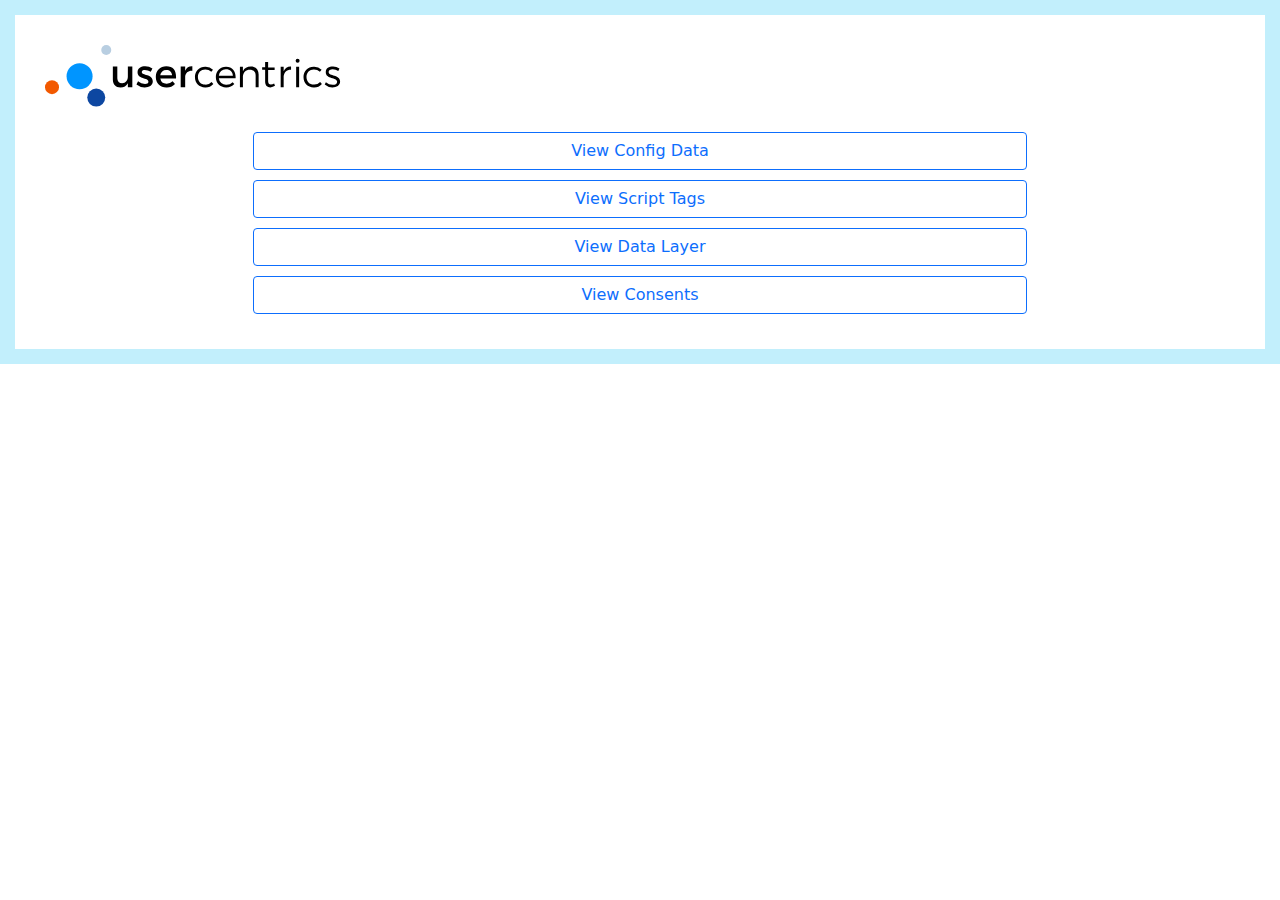
==== popup.html @ 8fc39745 "Some clean up and addition to Readme" ====
<!doctype html>
<html lang="en">
<meta charset="utf-8">
<meta name="viewport" content="width=device-width, initial-scale=1">

<link rel="stylesheet" href="resources/css/style.css">
<!-- BOOTSTRAP -->
<link href="resources/packages/bootstrap-5.0.1-dist/css/bootstrap.min.css" rel="stylesheet">

<script src="resources/packages/bootstrap-5.0.1-dist/js/bootstrap.min.js"></script>

<body>
    <div id="header-image">
        <img src="resources/img/usercentrics-logo.svg">
    </div>


    <div id="uc-data-header">
        <div id="uc-data" class="container">
            <div class="row text-center " id="get-uc-data">
                <div class="col">
                    <button type="button" id="btn-uc-data" class="btn btn-outline-primary">
                        View Config Data
                    </button>
                </div>
            </div>
            <div class="row text-center" id="get-scripts">
                <div class="col">
                    <button type="button" id="btn-scripts" class="btn btn-outline-primary">View Script Tags</button>
                </div>
            </div>
            <div class="row text-center" id="get-data-layer">
                <div class="col">
                    <button type="button" id="btn-data-layer" class="btn btn-outline-primary">View Data Layer</button>
                </div>
            </div>
            <div class="row text-center" id="get-consents">
                <div class="col">
                    <button type="button" id="btn-consents" class="btn btn-outline-primary">View Consents</button>
                </div>
            </div>
            <div class="row text-center" id="get-config">
                <div class="col" id="config-data">
                </div>
            </div>
        </div>



    </div>
    <script src="index.js"></script>

</body>

</html>
---- resources/css/style.css ----
body {
    padding: 10px;
    border: solid 15px #c2effc;
}

#header-image {
    padding: 20px;
    font-family: Montserrat, montserrat, HelveticaNeue, Helvetica Neue, Helvetica-Neue, helvetica, arial, sans-serif;
}

row {
    padding: 5px;
    margin: 5px;
}

button,
#config-data {
    padding: 5px;
    width: 70%;
}

#get-data-layer,
#get-uc-data,
#get-scripts,
#get-consents,
#get-config {
    padding: 5px;
}
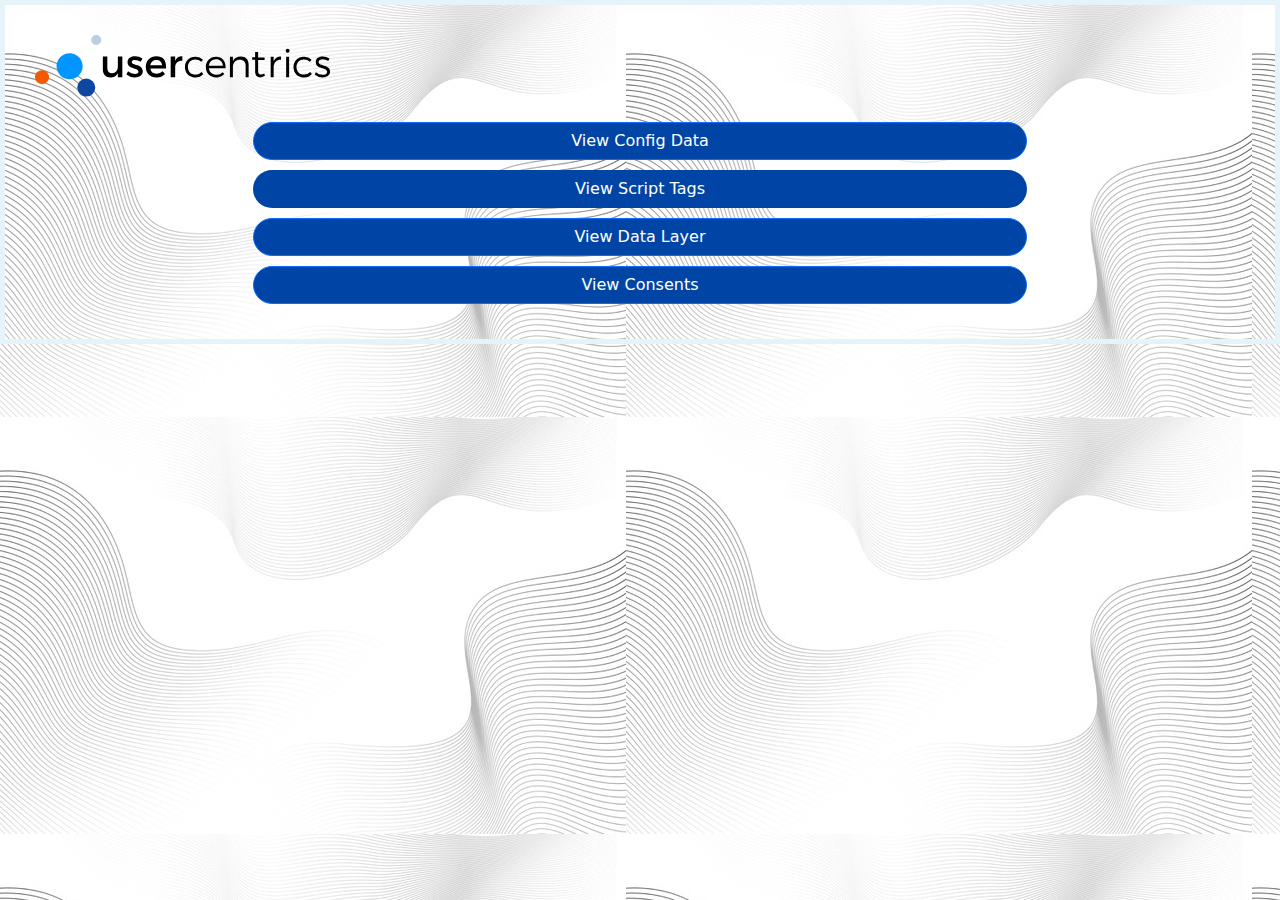
==== commit bfc13c73: "New background added, and some other css changes" ====
--- a/popup.html
+++ b/popup.html
@@ -9,7 +9,7 @@
 
 <script src="resources/packages/bootstrap-5.0.1-dist/js/bootstrap.min.js"></script>
 
-<body>
+<body class="bg-light">
     <div id="header-image">
         <img src="resources/img/usercentrics-logo.svg">
     </div>
@@ -19,24 +19,24 @@
         <div id="uc-data" class="container">
             <div class="row text-center " id="get-uc-data">
                 <div class="col">
-                    <button type="button" id="btn-uc-data" class="btn btn-outline-primary">
+                    <button type="button" id="btn-uc-data" class="btn btn-primary">
                         View Config Data
                     </button>
                 </div>
             </div>
             <div class="row text-center" id="get-scripts">
                 <div class="col">
-                    <button type="button" id="btn-scripts" class="btn btn-outline-primary">View Script Tags</button>
+                    <button type="button" id="btn-scripts" class="btn">View Script Tags</button>
                 </div>
             </div>
             <div class="row text-center" id="get-data-layer">
                 <div class="col">
-                    <button type="button" id="btn-data-layer" class="btn btn-outline-primary">View Data Layer</button>
+                    <button type="button" id="btn-data-layer" class="btn btn-primary">View Data Layer</button>
                 </div>
             </div>
             <div class="row text-center" id="get-consents">
                 <div class="col">
-                    <button type="button" id="btn-consents" class="btn btn-outline-primary">View Consents</button>
+                    <button type="button" id="btn-consents" class="btn btn-primary">View Consents</button>
                 </div>
             </div>
             <div class="row text-center" id="get-config">
--- a/resources/css/style.css
+++ b/resources/css/style.css
@@ -1,6 +1,7 @@
 body {
     padding: 10px;
-    border: solid 15px #c2effc;
+    border: solid 5px #e7f3fa;
+    background-image: url(../img/background.jpeg);
 }
 
 #header-image {
@@ -25,4 +26,13 @@
 #get-consents,
 #get-config {
     padding: 5px;
+}
+
+#btn-data-layer,
+#btn-consents,
+#btn-scripts,
+#btn-uc-data {
+    background-color: #0045a5;
+    color: white;
+    border-radius: 20px;
 }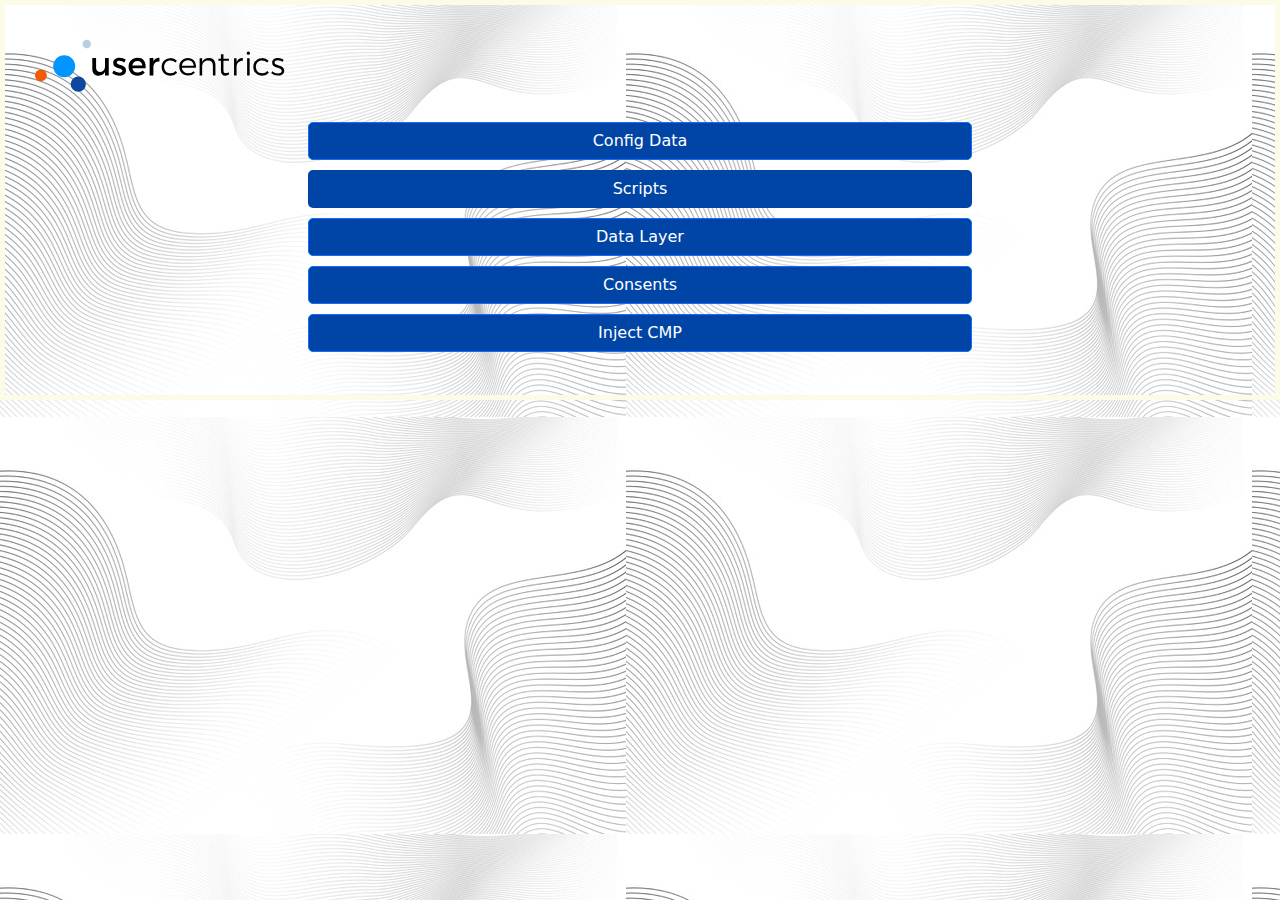
==== commit ded71814: "Added UC script Injection" ====
--- a/popup.html
+++ b/popup.html
@@ -20,23 +20,28 @@
             <div class="row text-center " id="get-uc-data">
                 <div class="col">
                     <button type="button" id="btn-uc-data" class="btn btn-primary">
-                        View Config Data
+                        Config Data
                     </button>
                 </div>
             </div>
             <div class="row text-center" id="get-scripts">
                 <div class="col">
-                    <button type="button" id="btn-scripts" class="btn">View Script Tags</button>
+                    <button type="button" id="btn-scripts" class="btn">Scripts</button>
                 </div>
             </div>
             <div class="row text-center" id="get-data-layer">
                 <div class="col">
-                    <button type="button" id="btn-data-layer" class="btn btn-primary">View Data Layer</button>
+                    <button type="button" id="btn-data-layer" class="btn btn-primary">Data Layer</button>
                 </div>
             </div>
             <div class="row text-center" id="get-consents">
                 <div class="col">
-                    <button type="button" id="btn-consents" class="btn btn-primary">View Consents</button>
+                    <button type="button" id="btn-consents" class="btn btn-primary">Consents</button>
+                </div>
+            </div>
+            <div class="row text-center" id="inject-cmp">
+                <div class="col">
+                    <button type="button" id="btn-inject-cmp" class="btn btn-primary">Inject CMP</button>
                 </div>
             </div>
             <div class="row text-center" id="get-config">
@@ -44,9 +49,9 @@
                 </div>
             </div>
         </div>
-
-
-
+    </div>
+    <div>
+        <h2 id="config-data-input"></h2>
     </div>
     <script src="index.js"></script>
 
--- a/resources/css/style.css
+++ b/resources/css/style.css
@@ -1,6 +1,6 @@
 body {
     padding: 10px;
-    border: solid 5px #e7f3fa;
+    border: solid 5px #fcfbe8;
     background-image: url(../img/background.jpeg);
 }
 
@@ -17,13 +17,14 @@
 button,
 #config-data {
     padding: 5px;
-    width: 70%;
+    width: 60%;
 }
 
 #get-data-layer,
 #get-uc-data,
 #get-scripts,
 #get-consents,
+#inject-cmp,
 #get-config {
     padding: 5px;
 }
@@ -31,8 +32,9 @@
 #btn-data-layer,
 #btn-consents,
 #btn-scripts,
-#btn-uc-data {
+#btn-uc-data,
+#btn-inject-cmp {
     background-color: #0045a5;
     color: white;
-    border-radius: 20px;
+    border-radius: 5px;
 }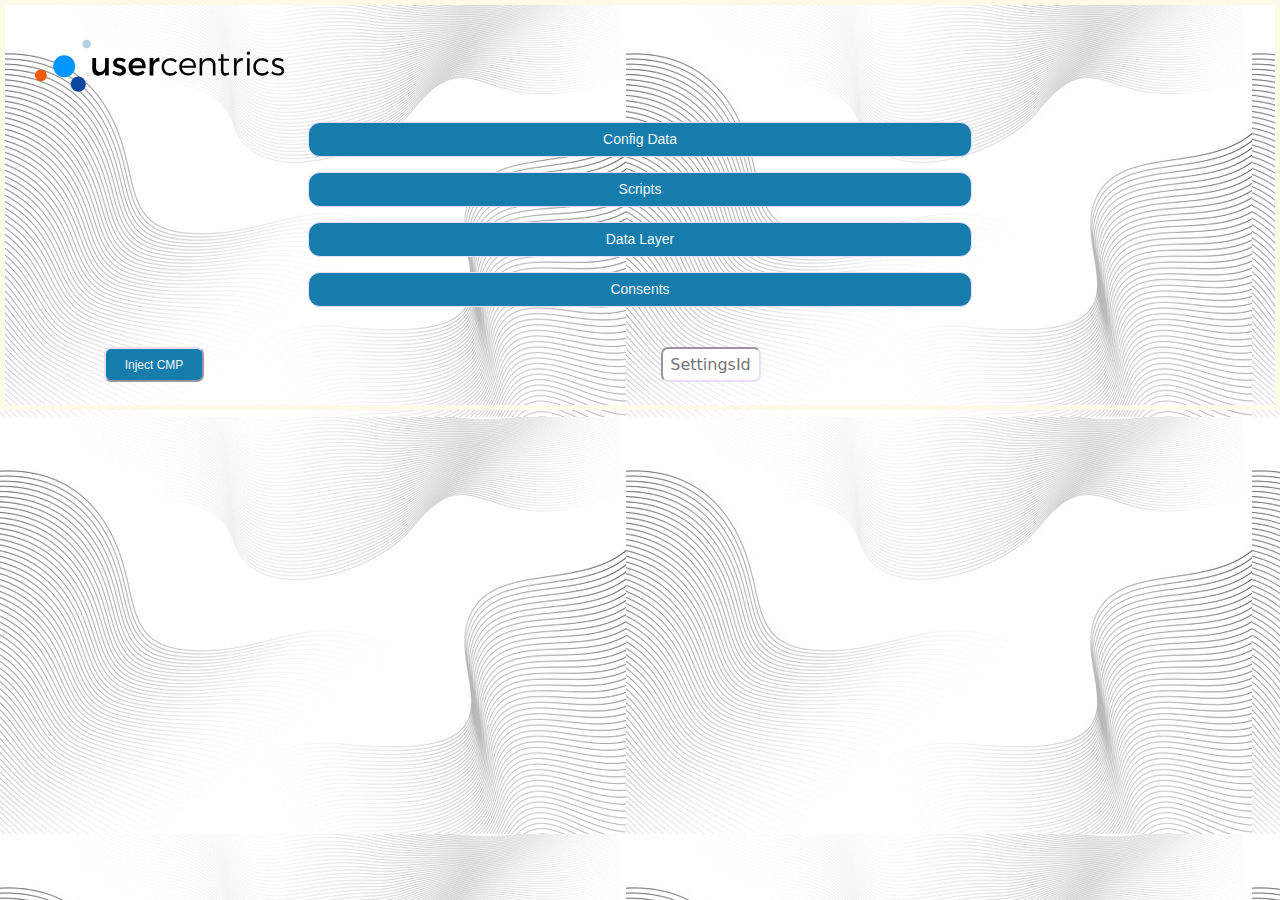
==== commit 9e62db46: "Added support for loader.js script, updated Readme" ====
--- a/popup.html
+++ b/popup.html
@@ -39,16 +39,20 @@
                     <button type="button" id="btn-consents" class="btn btn-primary">Consents</button>
                 </div>
             </div>
-            <div class="row text-center" id="inject-cmp">
-                <div class="col">
-                    <button type="button" id="btn-inject-cmp" class="btn btn-primary">Inject CMP</button>
-                </div>
-            </div>
             <div class="row text-center" id="get-config">
                 <div class="col" id="config-data">
                 </div>
             </div>
+            <div class="row" id="inject-cmp">
+                <div class="col">
+                    <input type="submit" id="btn-inject-cmp" value="Inject CMP">
+                </div>
+                <div class="col">
+                    <input type="text" id="get-settingsid" placeholder="SettingsId">
+                </div>
+            </div>
         </div>
+    </div>
     </div>
     <div>
         <h2 id="config-data-input"></h2>
--- a/resources/css/style.css
+++ b/resources/css/style.css
@@ -9,7 +9,7 @@
     font-family: Montserrat, montserrat, HelveticaNeue, Helvetica Neue, Helvetica-Neue, helvetica, arial, sans-serif;
 }
 
-row {
+.row {
     padding: 5px;
     margin: 5px;
 }
@@ -24,7 +24,6 @@
 #get-uc-data,
 #get-scripts,
 #get-consents,
-#inject-cmp,
 #get-config {
     padding: 5px;
 }
@@ -32,9 +31,34 @@
 #btn-data-layer,
 #btn-consents,
 #btn-scripts,
-#btn-uc-data,
+#btn-uc-data {
+    background-color: #157cac;
+    color: rgb(243, 249, 250);
+    border-radius: 12px;
+    border-color: rgb(233, 222, 248);
+    font-size: 14px;
+    font-family: Verdana, Geneva, Tahoma, sans-serif;
+}
+
 #btn-inject-cmp {
-    background-color: #0045a5;
-    color: white;
-    border-radius: 5px;
+    width: 100px;
+    background-color: #157cac;
+    color: rgb(243, 249, 250);
+    border-color: rgb(233, 222, 248);
+    border-radius: 7px;
+    font-size: 12px;
+    font-family: Verdana, Geneva, Tahoma, sans-serif;
+    height: 35px;
+}
+
+#get-settingsid {
+    width: 100px;
+    border-color: rgb(233, 222, 248);
+    border-radius: 7px;
+    text-align: center;
+    height: 35px;
+}
+
+#inject-cmp {
+    margin-left: 5px;
 }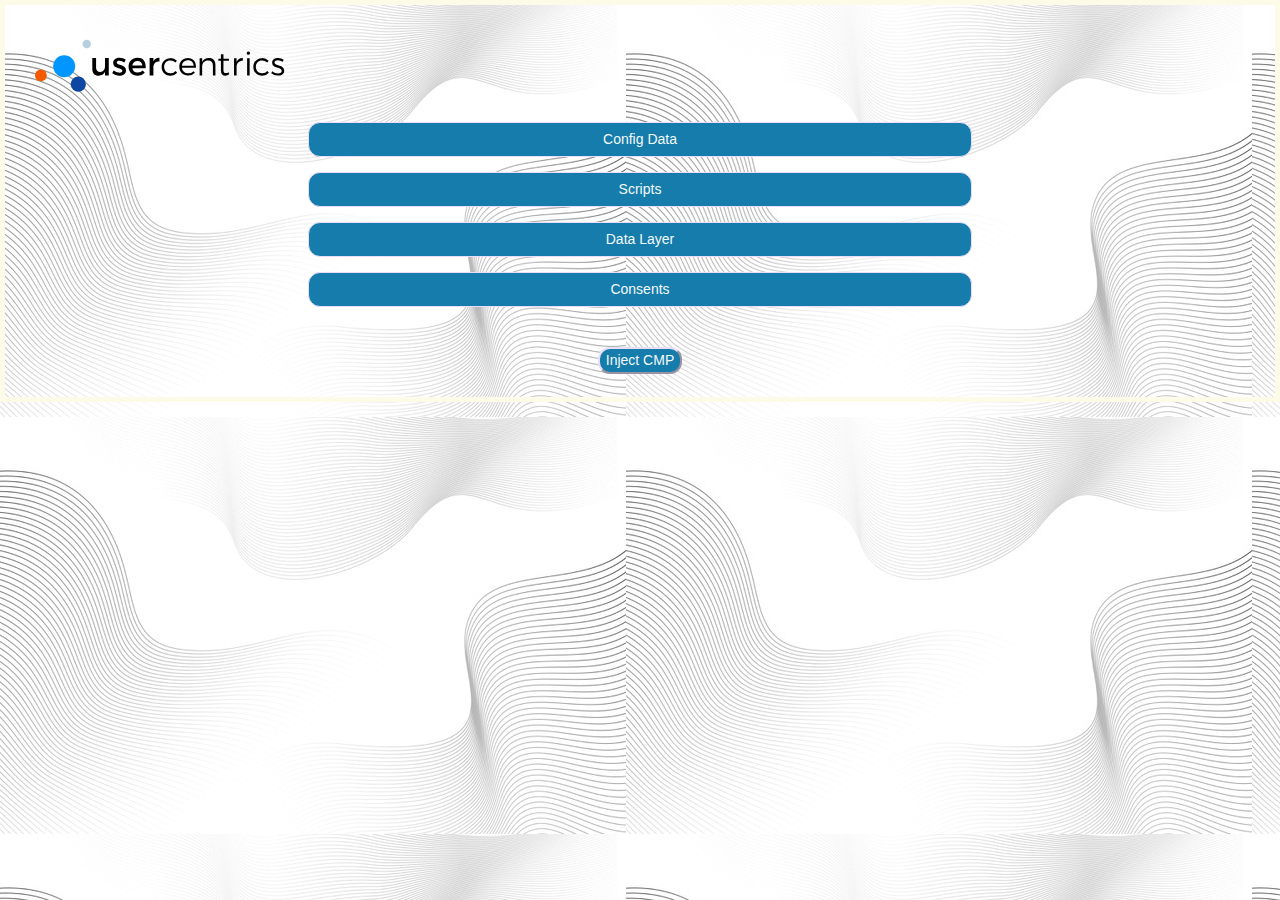
==== commit 5abc9484: "Separated main branch" ====
--- a/popup.html
+++ b/popup.html
@@ -43,16 +43,16 @@
                 <div class="col" id="config-data">
                 </div>
             </div>
-            <div class="row" id="inject-cmp">
+            <div class="row text-center" id="inject-cmp">
                 <div class="col">
                     <input type="submit" id="btn-inject-cmp" value="Inject CMP">
                 </div>
-                <div class="col">
+                <!-- <div class="col">
                     <input type="text" id="get-settingsid" placeholder="SettingsId">
                 </div>
+            </div> -->
             </div>
         </div>
-    </div>
     </div>
     <div>
         <h2 id="config-data-input"></h2>
--- a/resources/css/style.css
+++ b/resources/css/style.css
@@ -24,14 +24,16 @@
 #get-uc-data,
 #get-scripts,
 #get-consents,
-#get-config {
+#get-config,
+#inject-cmp {
     padding: 5px;
 }
 
 #btn-data-layer,
 #btn-consents,
 #btn-scripts,
-#btn-uc-data {
+#btn-uc-data,
+#btn-inject-cmp {
     background-color: #157cac;
     color: rgb(243, 249, 250);
     border-radius: 12px;
@@ -40,7 +42,8 @@
     font-family: Verdana, Geneva, Tahoma, sans-serif;
 }
 
-#btn-inject-cmp {
+
+/* #btn-inject-cmp {
     width: 100px;
     background-color: #157cac;
     color: rgb(243, 249, 250);
@@ -57,8 +60,9 @@
     border-radius: 7px;
     text-align: center;
     height: 35px;
-}
+} 
 
 #inject-cmp {
     margin-left: 5px;
-}+}
+*/